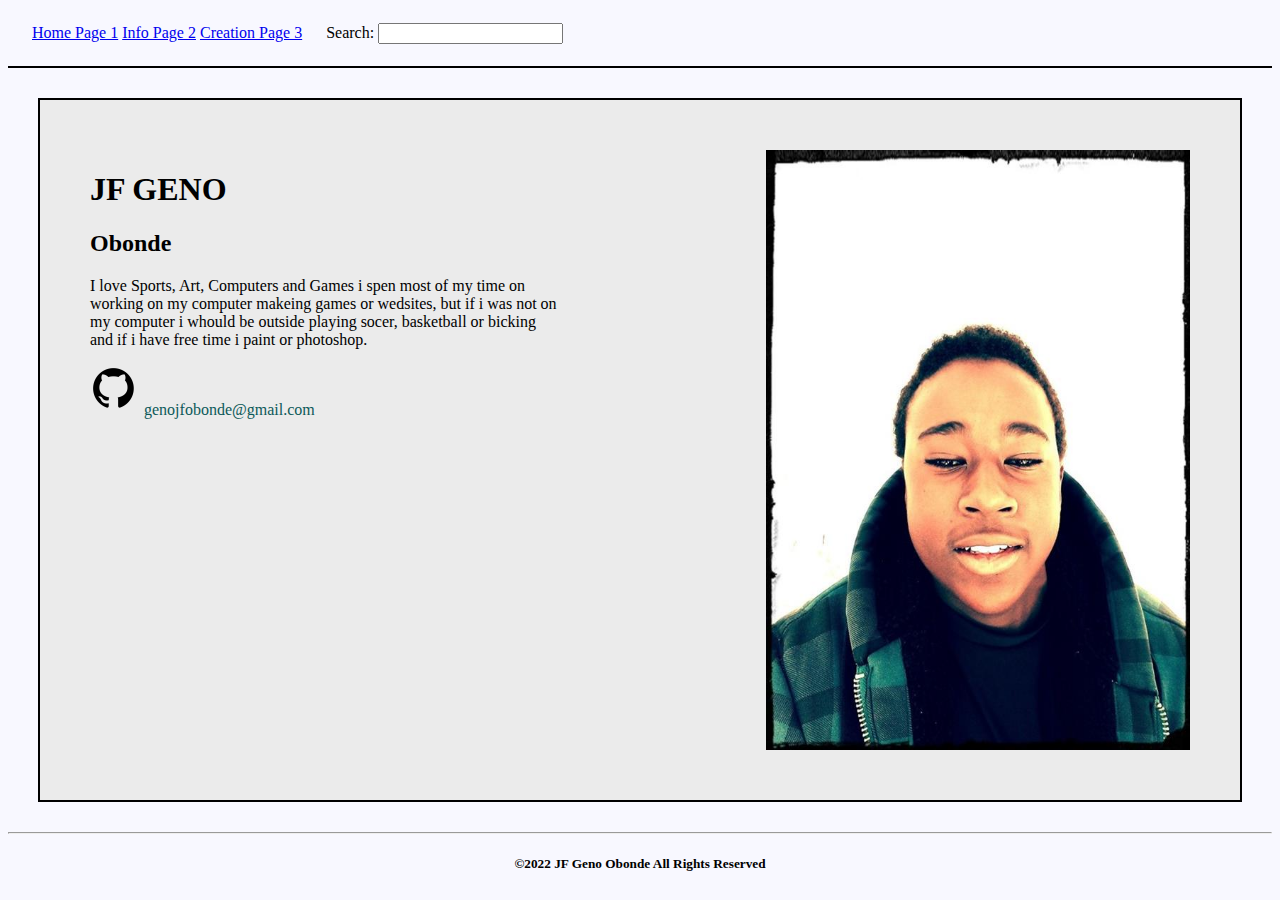
==== index.html @ 725db5cb "new comitt 27/2022" ====
<!--•Name:Geno •Course:wed-dev •Teacher: scott hardman •School:PTC •Date Last
Modified:-->

<!DOCTYPE html>
<html lang="en">
  <head>
    <meta charset="UTF-8" />
    <meta http-equiv="X-UA-Compatible" content="IE=edge" />
    <meta name="viewport" content="width=device-width, initial-scale=1.0" />
    <title>Gens-Web-Page</title>
    <link rel="stylesheet" href="stylesheets/sheet.css" />
    <style>
      div {
        background-color: #ebebeb;
        width: auto;
        height: 600px;
        border: 2px solid black;
        padding: 50px;
        margin: 30px;
      }
      aside {
        padding-left: 30px;
        margin-left: 30px;
        float: right;
      }
    </style>
  </head>
  <body>
    <header>
      <header>
      <img />
      <nav>
        <ul>
          <a class="nav-link" href="index.html"><li>Home Page 1</li></a>
          <a class="nav-link" href="infopage.html"><li>Info Page 2</li></a>
          <a class="nav-link" href="creation-page.html"><li>Creation Page 3</li></a>
        </ul>
      </nav>
      <label>Search:</label>
      <input type="text" />
    <header>
    <hr color="black" />

    <main>
      <div>
        <aside>
          <img
            src="467aeb16-3fe0-492c-9f1c-d950eb31cf7c.jpg"
            alt="Photo of JF  Geno Obonde "
            width="424"
            height="600"
          />
        </aside>
        <h1>JF GENO</h1>
        <h2>Obonde</h2>

        <p>
          I love Sports, Art, Computers and Games i spen most of my time on<br />
          working on my computer makeing games or wedsites, but if i was not
          on<br />
          my computer i whould be outside playing socer, basketball or
          bicking<br />
          and if i have free time i paint or photoshop.<br />
        </p>

        <p>
          <img
            src="Black-Github-Logo-PNG-Image-Background.png"
            alt="The github logo"
            width="50"
            height="50"
          />
          <span style="color: rgb(12, 89, 89)">genojfobonde@gmail.com</span>
        </p>
      </div>
    </main>

    <footer>
      <hr />
      <h5 style="text-align: center">
        &#169;2022 JF Geno Obonde All Rights Reserved
      </h5>
    </footer>
  </body>
</html>
---- stylesheets/sheet.css ----
body {
  background-color: ghostwhite;
}

nav {
  display: inline-block;

  margin: 0 20px;
}

nav ul {
  list-style-type: none;

  padding: 0;
}

.nav-link {
  display: inline-block;
}
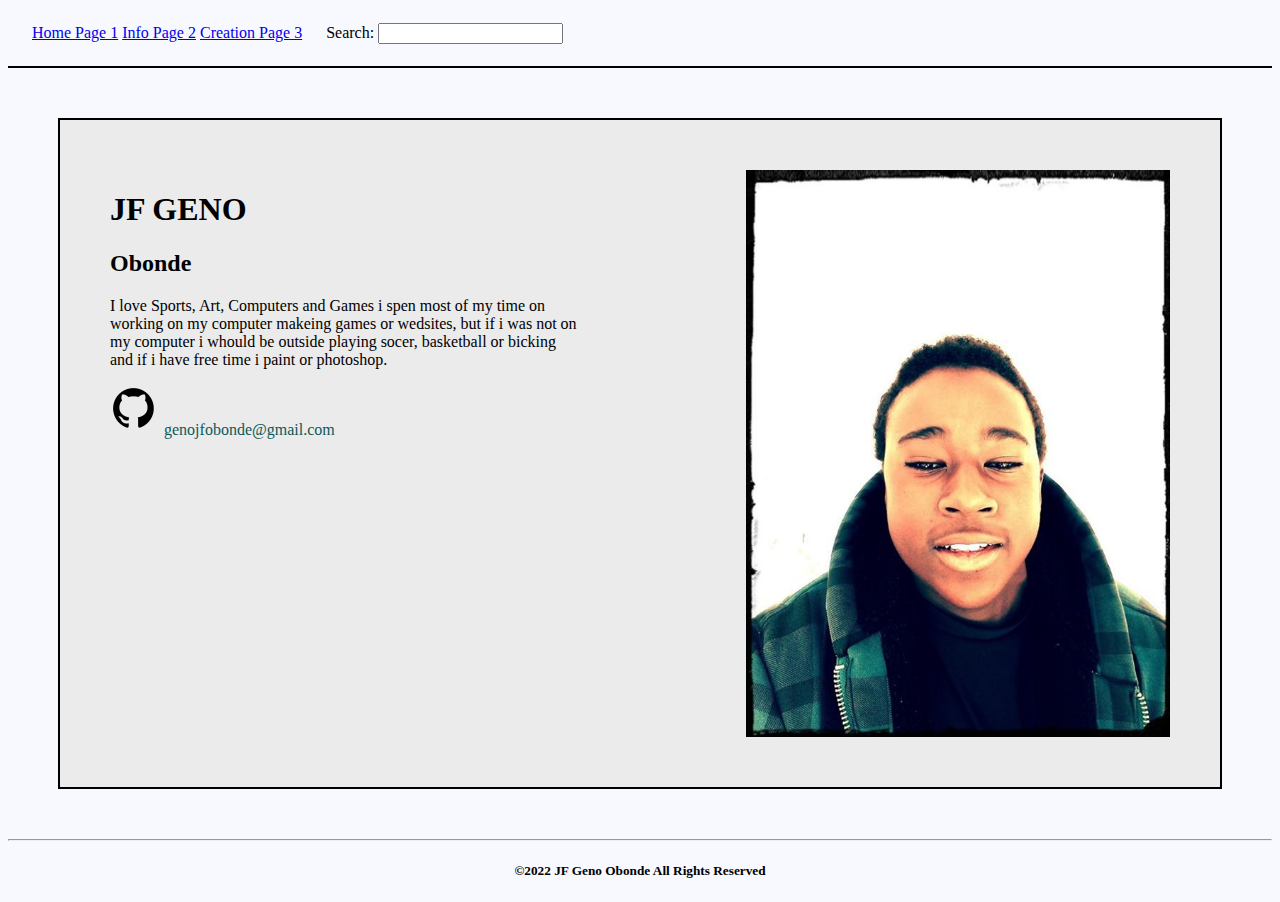
==== commit 13136098: "new comitt 4/28/2022" ====
--- a/index.html
+++ b/index.html
@@ -13,15 +13,35 @@
       div {
         background-color: #ebebeb;
         width: auto;
-        height: 600px;
+        height: auto;
         border: 2px solid black;
         padding: 50px;
-        margin: 30px;
+        margin: 50px;
+        
       }
-      aside {
-        padding-left: 30px;
-        margin-left: 30px;
-        float: right;
+      .center {
+        display: flex;
+      }
+
+      .center > div {
+        width: 100%;
+        border: 0;
+        padding: 0;
+        margin: 0;
+      }
+
+      .center > img {
+        height: 100%;
+      }
+
+      @media only screen and (max-width: 850px) {
+        .center {
+          flex-direction: column;
+        }
+
+        .center > img {
+          margin: 0 auto;
+        }
       }
     </style>
   </head>
@@ -42,41 +62,41 @@
     <hr color="black" />
 
     <main>
-      <div>
-        <aside>
-          <img
-            src="467aeb16-3fe0-492c-9f1c-d950eb31cf7c.jpg"
-            alt="Photo of JF  Geno Obonde "
-            width="424"
-            height="600"
-          />
-        </aside>
-        <h1>JF GENO</h1>
-        <h2>Obonde</h2>
-
-        <p>
-          I love Sports, Art, Computers and Games i spen most of my time on<br />
-          working on my computer makeing games or wedsites, but if i was not
-          on<br />
-          my computer i whould be outside playing socer, basketball or
-          bicking<br />
-          and if i have free time i paint or photoshop.<br />
-        </p>
-
-        <p>
-          <img
+      <div class="center">
+        <div>
+          <h1>JF GENO</h1>
+          <h2>Obonde</h2>
+          
+          <p>
+            I love Sports, Art, Computers and Games i spen most of my time on<br />
+            working on my computer makeing games or wedsites, but if i was not
+            on<br />
+            my computer i whould be outside playing socer, basketball or
+            bicking<br />
+            and if i have free time i paint or photoshop.<br />
+          </p>
+          
+          <p>
+            <img
             src="Black-Github-Logo-PNG-Image-Background.png"
             alt="The github logo"
             width="50"
             height="50"
-          />
-          <span style="color: rgb(12, 89, 89)">genojfobonde@gmail.com</span>
-        </p>
+            />
+            <span style="color: rgb(12, 89, 89)">genojfobonde@gmail.com</span>
+          </p>
+        </div>
+        <img
+          src="467aeb16-3fe0-492c-9f1c-d950eb31cf7c.jpg"
+          alt="Photo of JF  Geno Obonde "
+          width="424"
+          height="600"
+        />
       </div>
     </main>
 
     <footer>
-      <hr />
+      <hr style="margin-bottom: auto;" />
       <h5 style="text-align: center">
         &#169;2022 JF Geno Obonde All Rights Reserved
       </h5>
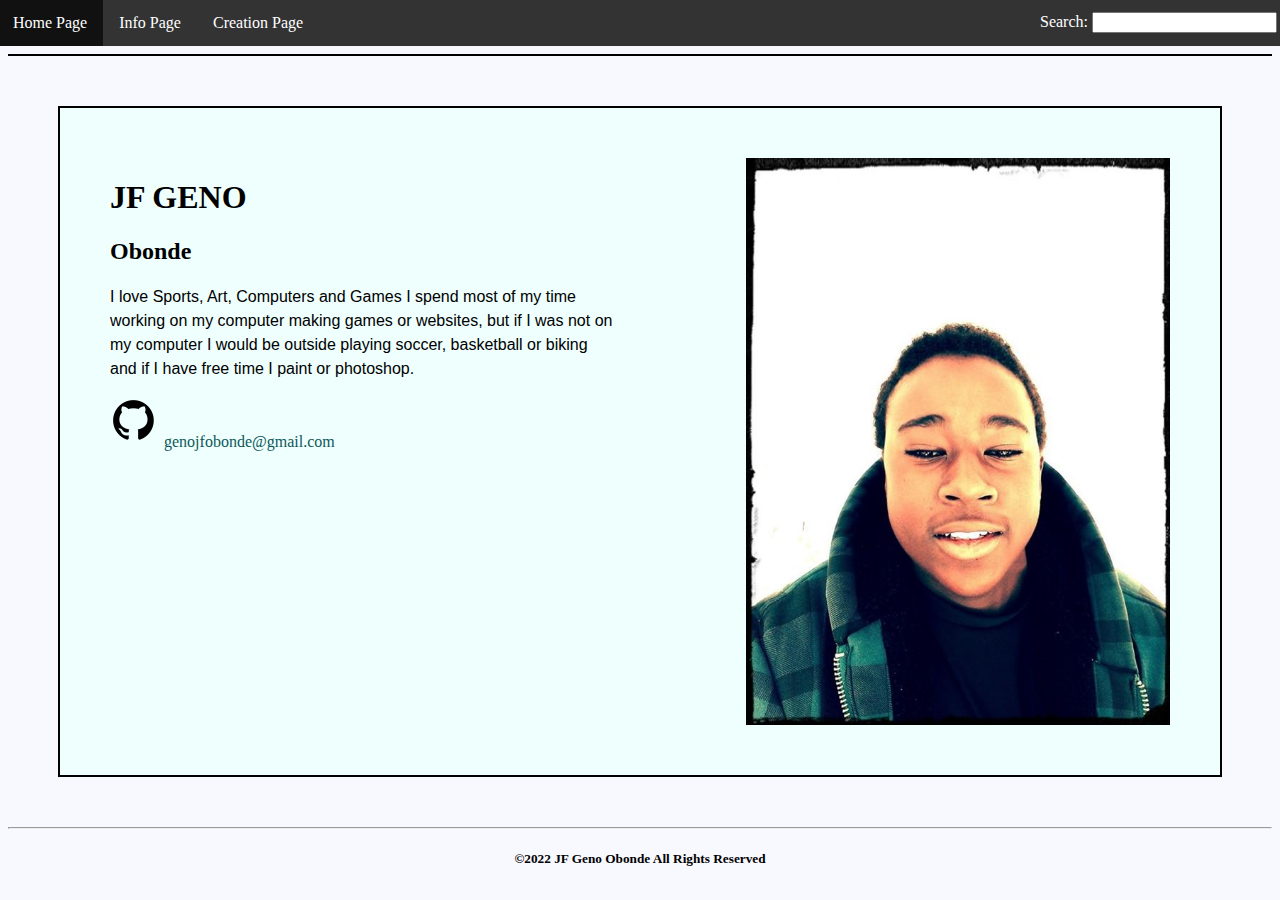
==== commit cd63390f: "new commit 5/2/2022" ====
--- a/index.html
+++ b/index.html
@@ -1,5 +1,5 @@
 <!--•Name:Geno •Course:wed-dev •Teacher: scott hardman •School:PTC •Date Last
-Modified:-->
+Modified: 5/2/2022-->
 
 <!DOCTYPE html>
 <html lang="en">
@@ -11,13 +11,12 @@
     <link rel="stylesheet" href="stylesheets/sheet.css" />
     <style>
       div {
-        background-color: #ebebeb;
+        background-color: #effffe;
         width: auto;
         height: auto;
         border: 2px solid black;
         padding: 50px;
         margin: 50px;
-        
       }
       .center {
         display: flex;
@@ -46,19 +45,24 @@
     </style>
   </head>
   <body>
-    <header>
-      <header>
-      <img />
-      <nav>
-        <ul>
-          <a class="nav-link" href="index.html"><li>Home Page 1</li></a>
-          <a class="nav-link" href="infopage.html"><li>Info Page 2</li></a>
-          <a class="nav-link" href="creation-page.html"><li>Creation Page 3</li></a>
-        </ul>
-      </nav>
-      <label>Search:</label>
-      <input type="text" />
-    <header>
+    <img />
+    <nav>
+      <ul>
+        <li>
+          <a class="nav-link" href="index.html">Home Page </a>
+        </li>
+        <li>
+          <a class="nav-link" href="infopage.html">Info Page </a>
+        </li>
+        <li>
+          <a class="nav-link" href="creation-page.html">Creation Page </a>
+        </li>
+        <li style="float: right; padding-top: 12px; margin-right: 6px">
+          <label style="color: white">Search:</label> <input type="text" />
+        </li>
+      </ul>
+    </nav>
+
     <hr color="black" />
 
     <main>
@@ -66,23 +70,24 @@
         <div>
           <h1>JF GENO</h1>
           <h2>Obonde</h2>
-          
+
+          <p class="typography">
+            I love Sports, Art, Computers and Games I spend most of my time<br />
+            working on my computer making games or websites, but if I was not
+            on<br />
+            my computer I would be outside playing soccer, basketball or
+            biking<br />
+            and if I have free time I paint or photoshop.<br />
+          </p>
+
           <p>
-            I love Sports, Art, Computers and Games i spen most of my time on<br />
-            working on my computer makeing games or wedsites, but if i was not
-            on<br />
-            my computer i whould be outside playing socer, basketball or
-            bicking<br />
-            and if i have free time i paint or photoshop.<br />
-          </p>
-          
-          <p>
-            <img
-            src="Black-Github-Logo-PNG-Image-Background.png"
-            alt="The github logo"
-            width="50"
-            height="50"
-            />
+            <a href="https://github.com/JF-Geno">
+              <img
+                src="Black-Github-Logo-PNG-Image-Background.png"
+                alt="The github logo"
+                width="50"
+                height="50"
+            /></a>
             <span style="color: rgb(12, 89, 89)">genojfobonde@gmail.com</span>
           </p>
         </div>
@@ -96,7 +101,7 @@
     </main>
 
     <footer>
-      <hr style="margin-bottom: auto;" />
+      <hr style="margin-bottom: auto" />
       <h5 style="text-align: center">
         &#169;2022 JF Geno Obonde All Rights Reserved
       </h5>
--- a/stylesheets/sheet.css
+++ b/stylesheets/sheet.css
@@ -3,17 +3,39 @@
 }
 
 nav {
-  display: inline-block;
-
-  margin: 0 20px;
+  margin: -26px -11px 0;
 }
 
 nav ul {
   list-style-type: none;
-
+  margin: 0;
   padding: 0;
+  overflow: hidden;
+  background-color: #333;
 }
 
 .nav-link {
   display: inline-block;
 }
+
+.typography {
+  line-height: 24px;
+  font-size: 16px;
+  font-family: Verdana, Geneva, Tahoma, sans-serif;
+  flex: auto;
+}
+
+li {
+  float: left;
+}
+li a:hover:not(.active) {
+  background-color: #111;
+}
+
+li a {
+  display: block;
+  color: white;
+  text-align: center;
+  padding: 14px 16px;
+  text-decoration: none;
+}
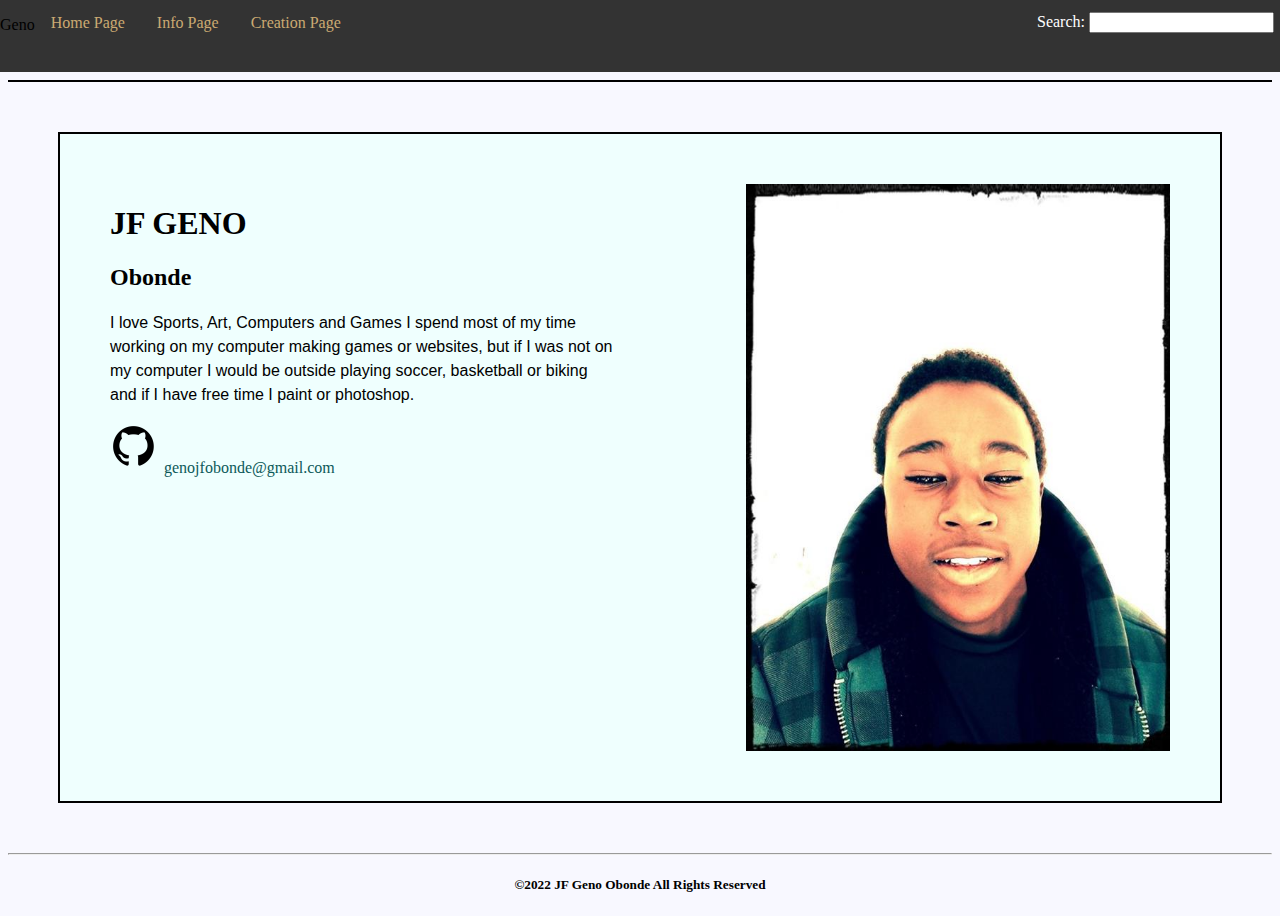
==== commit 2d8f8017: "new commit 5/3/2022" ====
--- a/index.html
+++ b/index.html
@@ -45,9 +45,9 @@
     </style>
   </head>
   <body>
-    <img />
     <nav>
       <ul>
+        <p class="logo">Geno</p>
         <li>
           <a class="nav-link" href="index.html">Home Page </a>
         </li>
@@ -81,7 +81,7 @@
           </p>
 
           <p>
-            <a href="https://github.com/JF-Geno">
+            <a href="https://github.com/JF-Geno" target="_blank">
               <img
                 src="Black-Github-Logo-PNG-Image-Background.png"
                 alt="The github logo"
--- a/stylesheets/sheet.css
+++ b/stylesheets/sheet.css
@@ -3,7 +3,7 @@
 }
 
 nav {
-  margin: -26px -11px 0;
+  margin: -8px -8px 0;
 }
 
 nav ul {
@@ -34,8 +34,13 @@
 
 li a {
   display: block;
-  color: white;
+  color: #cbaa72;
   text-align: center;
   padding: 14px 16px;
   text-decoration: none;
 }
+
+.logo {
+  float: left;
+  height: 40px;
+}
